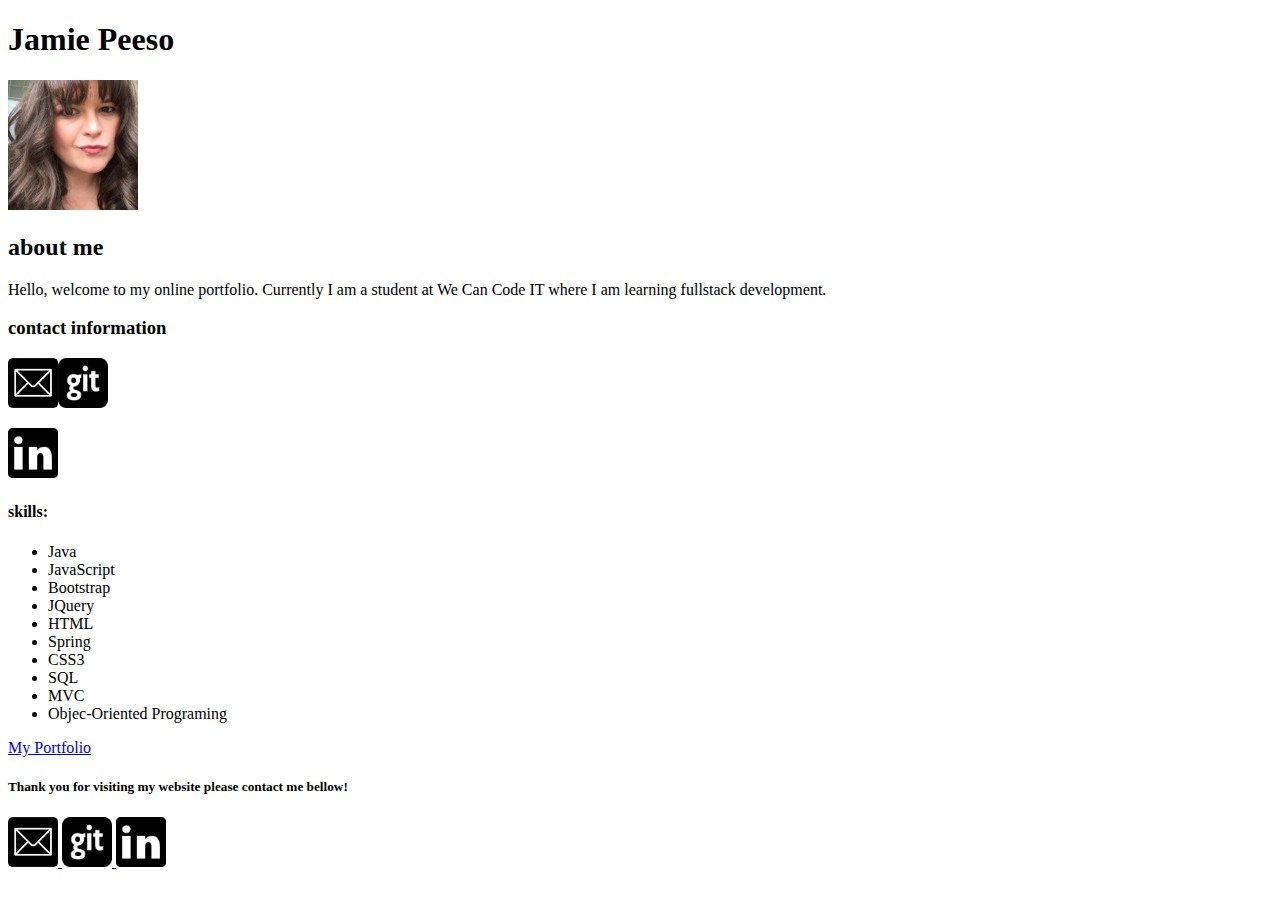
==== index.html @ d73a0c94 "bootstrap and portfolio page added" ====
<!DOCTYPE html>
<html>
<head>
	<meta charset="utf-8">
	<meta name="viewport" content="width=device=width, initial-scale=1.0">
	<link rel="stylesheet" type="text/css" href="css/style.css">
	<title>Jamie Peeso Portfolio</title>
</head>
<body>
	<div class="grid">
	<header class="logo">
		<h1>Jamie Peeso</h1>
		<div class="photo">
			<img class="face" src="images/profile picture linkedin.jpg" alt="linkedin profile picture" width="130" height="130"/>
		</div>
	</header>
	<h2>about me</h2>
	<section class="about-me">Hello, welcome to my online portfolio. Currently I am a student at We Can Code IT where I am learning fullstack development.</section>
	<section class="sidebar">
		<h3>contact information</h3>
		<p><a href="mailto:jamie.peeso@gmail.com"><img src="images/email-icon.png" alt="My Email Address" style="width:50px;height:50px;></p>
		<p><a href="https://github.com/jamiepeeso"><img src="images/github-icon.png" alt="My Github Profile" style="width:50px;height:50px;">
		</a></p>
		<p><a href="https://www.linkedin.com/in/jamiepeeso/"><img src="images/social-networks-linkedin-icon.png" alt="My LinkedIn Profile" style="width:50px;height:50px;">
		</a></p>
	</section>
	<section class="skills">
		<h4>skills:</h4>
		<ul>
  			<li>Java</li>
  			<li>JavaScript</li>
  			<li>Bootstrap</li>
  			<li>JQuery</li>
  			<li>HTML</li>
  			<li>Spring</li>
  			<li>CSS3</li>
  			<li>SQL</li>
  			<li>MVC</li>
  			<li>Objec-Oriented Programing</li>
		</ul>
	</section>
		<nav class="portfolio-link">
			<a href="portfolio.html">My Portfolio</a>
		</nav>
	<footer>
		<nav>
			<h5>Thank you for visiting my website please contact me bellow!</h5>
			<p><a href="mailto:jamie.peeso@gmail.com"><img src="images/email-icon.png" alt="My Email Address" style="width:50px;height:50px;">
			</a>
			<a href="https://github.com/jamiepeeso"><img src="images/github-icon.png" alt="My Github Profile" style="width:50px;height:50px;">
			</a>
			<a href="https://www.linkedin.com/in/jamiepeeso/"><img src="images/social-networks-linkedin-icon.png" alt="My LinkedIn Profile" style="width 50px;height:50px;">
			</a></p>
		</nav>
	</footer>
</div>
</body>
</html>
---- css/style.css ----
.avatar{
  width:100%
}
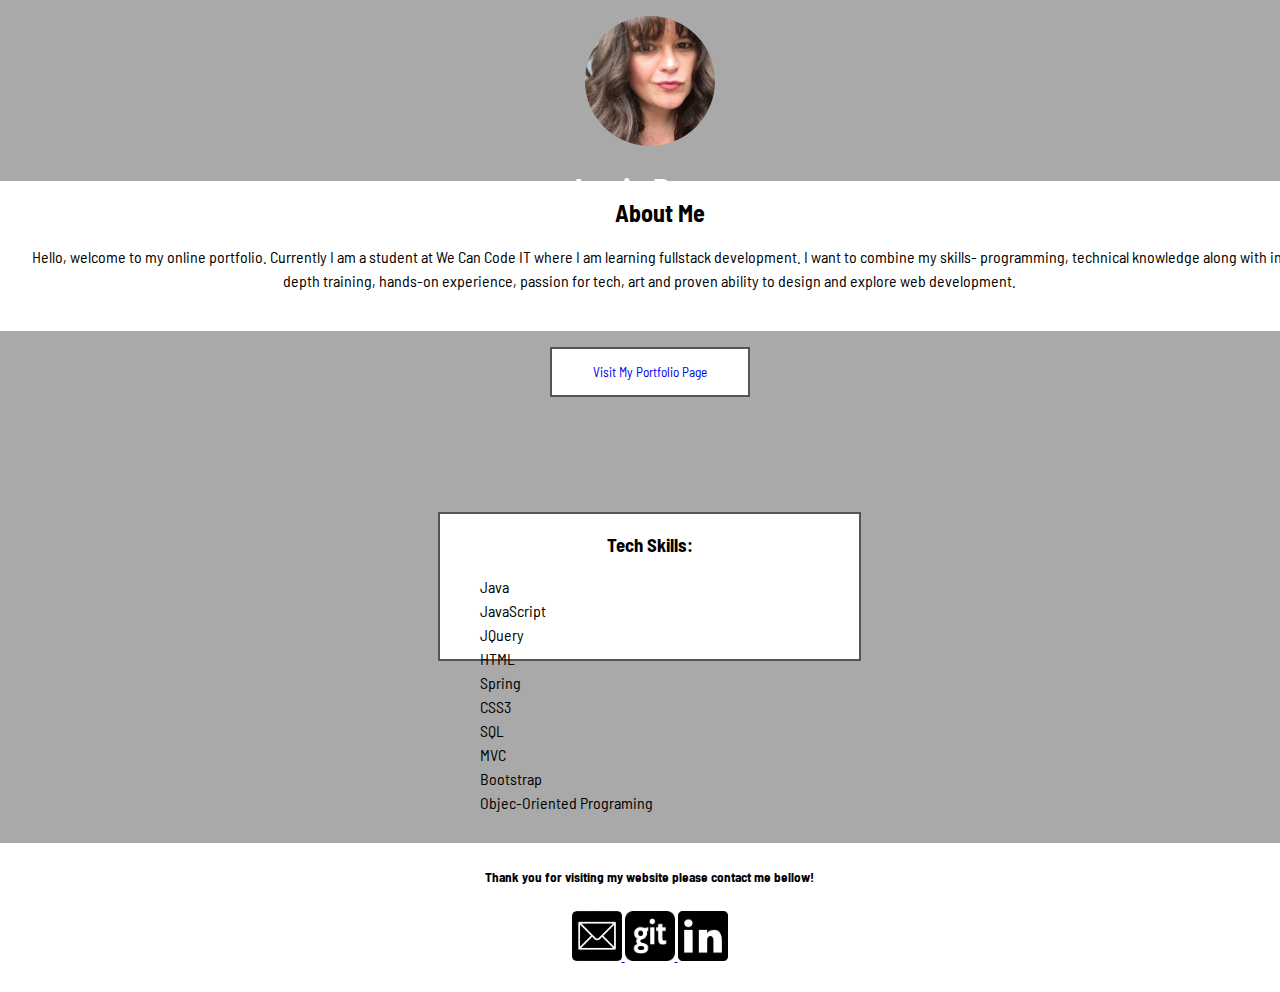
==== commit 451c4dd6: "updated home page" ====
--- a/index.html
+++ b/index.html
@@ -4,44 +4,41 @@
 	<meta charset="utf-8">
 	<meta name="viewport" content="width=device=width, initial-scale=1.0">
 	<link rel="stylesheet" type="text/css" href="css/style.css">
+	<link href="https://fonts.googleapis.com/css?family=Barlow+Semi+Condensed" rel="stylesheet">
 	<title>Jamie Peeso Portfolio</title>
 </head>
-<body>
+<body class="home">
 	<div class="grid">
-	<header class="logo">
-		<h1>Jamie Peeso</h1>
+	<header>
 		<div class="photo">
 			<img class="face" src="images/profile picture linkedin.jpg" alt="linkedin profile picture" width="130" height="130"/>
 		</div>
+		<h1>Jamie Peeso</h1>
 	</header>
-	<h2>about me</h2>
-	<section class="about-me">Hello, welcome to my online portfolio. Currently I am a student at We Can Code IT where I am learning fullstack development.</section>
-	<section class="sidebar">
-		<h3>contact information</h3>
-		<p><a href="mailto:jamie.peeso@gmail.com"><img src="images/email-icon.png" alt="My Email Address" style="width:50px;height:50px;></p>
-		<p><a href="https://github.com/jamiepeeso"><img src="images/github-icon.png" alt="My Github Profile" style="width:50px;height:50px;">
-		</a></p>
-		<p><a href="https://www.linkedin.com/in/jamiepeeso/"><img src="images/social-networks-linkedin-icon.png" alt="My LinkedIn Profile" style="width:50px;height:50px;">
-		</a></p>
+	<section class="portfolio">
+		<nav>
+			<button class="port-link"><a href="portfolio.html" style="text-decoration:none">Visit My Portfolio Page</a></button>
+		</nav>
+	</section>
+	<section class="about-me">
+		<h2>About Me</h2>
+		<p>Hello, welcome to my online portfolio. Currently I am a student at We Can Code IT where I am learning fullstack development. I want to combine my skills- programming, technical knowledge along with in-depth training, hands-on experience, passion for tech, art and proven ability to design and explore web development.</p>
 	</section>
 	<section class="skills">
-		<h4>skills:</h4>
+		<h3>Tech Skills:</h3>
 		<ul>
   			<li>Java</li>
   			<li>JavaScript</li>
-  			<li>Bootstrap</li>
   			<li>JQuery</li>
   			<li>HTML</li>
   			<li>Spring</li>
   			<li>CSS3</li>
   			<li>SQL</li>
   			<li>MVC</li>
+  			<li>Bootstrap</li>
   			<li>Objec-Oriented Programing</li>
 		</ul>
 	</section>
-		<nav class="portfolio-link">
-			<a href="portfolio.html">My Portfolio</a>
-		</nav>
 	<footer>
 		<nav>
 			<h5>Thank you for visiting my website please contact me bellow!</h5>
--- a/css/style.css
+++ b/css/style.css
@@ -1,3 +1,71 @@
-.avatar{
+.avatar {
   width:100%
-}+}
+.screenshot {
+	width: 100%
+}
+.home {
+	margin: 0 auto;
+	padding: 1em 0;
+	background-color: darkgray;
+	color: white;
+	font-family: 'Barlow Semi Condensed', sans-serif;
+}
+.grid {
+  	display: grid;
+  	grid-template-columns: 33% 33% 33%;
+	grid-template-rows: 16% 16% 16% 16% 16% 16%;
+  	grid-gap: 1em;
+}
+.face {
+	border-radius: 100%;
+}
+header {
+	grid-column: 1/4;
+	grid-row: 1;
+	text-align: center;
+}
+footer {
+	grid-column: 1/4;
+	grid-row: 6;
+	background-color: white;
+	color: black;
+	text-align: center;
+	line-height: 1.5em;
+}
+.portfolio {
+	grid-column: 2/3;
+	grid-row: 3;
+	text-align: center;
+}
+button.port-link {
+	background-color: white;
+    color: black;
+    border: 2px solid #555555;
+    font-family: 'Barlow Semi Condensed', sans-serif;
+    width: 200px;
+    height: 50px;
+}
+.about-me {
+	grid-column: 1/4;
+	grid-row: 2;
+	text-align: center;
+	line-height: 1.5em;
+	text-indent: 20px;
+	background-color: white;
+	color: black;
+}
+.skills {
+	grid-column: 2/3;
+	grid-row: 4;
+	line-height: 1.5em;
+	background-color: white;
+  	color: black;
+  	border: 2px solid #555555;
+}
+ul {
+  list-style-type: none;
+}
+h3 {
+	text-align: center;
+}
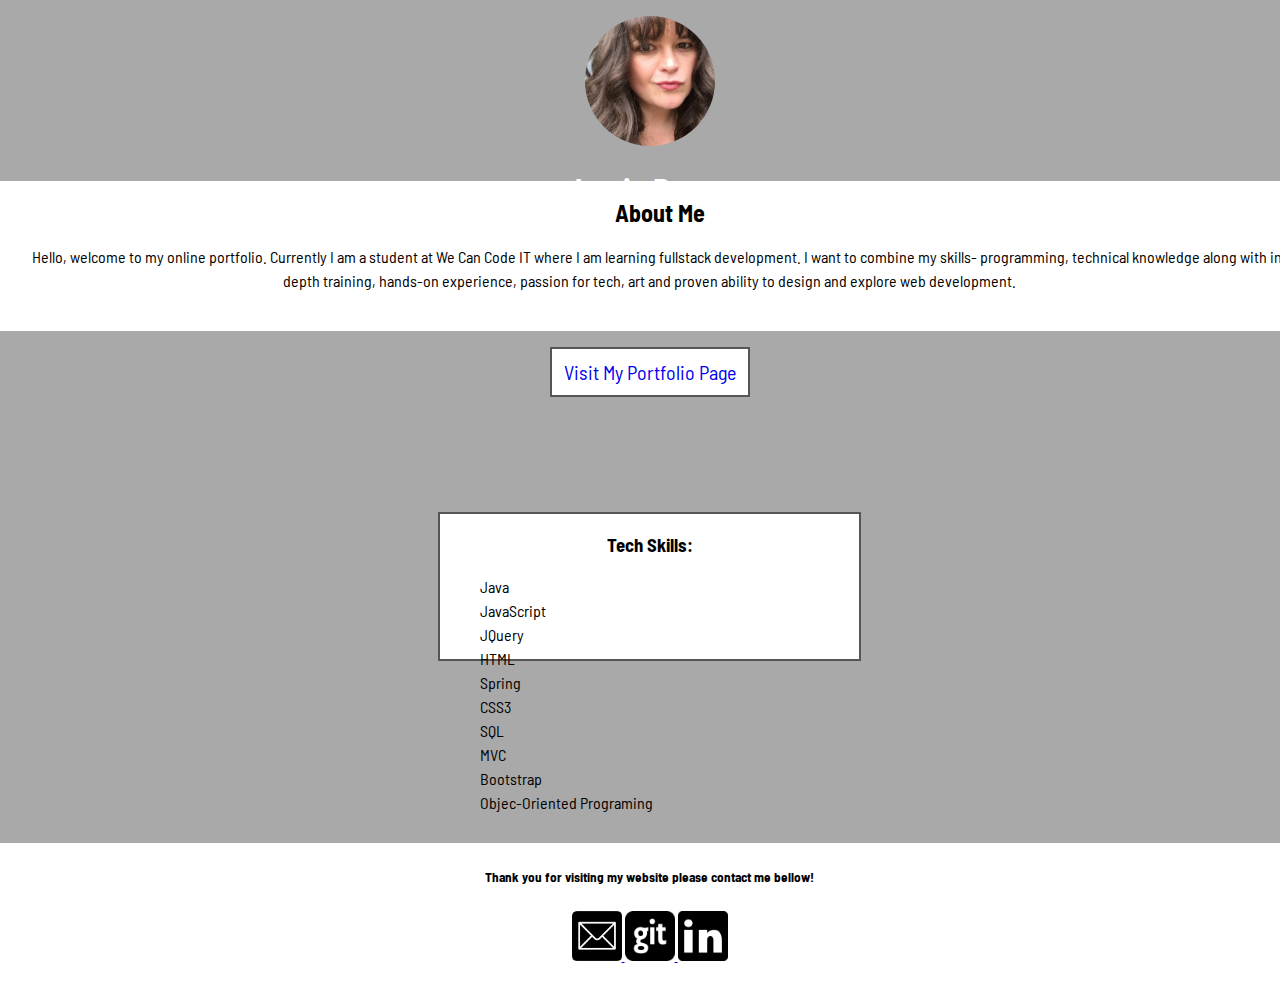
==== commit afbce8d8: "updated button text size" ====
--- a/index.html
+++ b/index.html
@@ -17,7 +17,7 @@
 	</header>
 	<section class="portfolio">
 		<nav>
-			<button class="port-link"><a href="portfolio.html" style="text-decoration:none">Visit My Portfolio Page</a></button>
+			<button class="port-link"><a href="portfolio.html" style="text-decoration:none; font-size: 20px; height:100%; width: 100%">Visit My Portfolio Page</a></button>
 		</nav>
 	</section>
 	<section class="about-me">
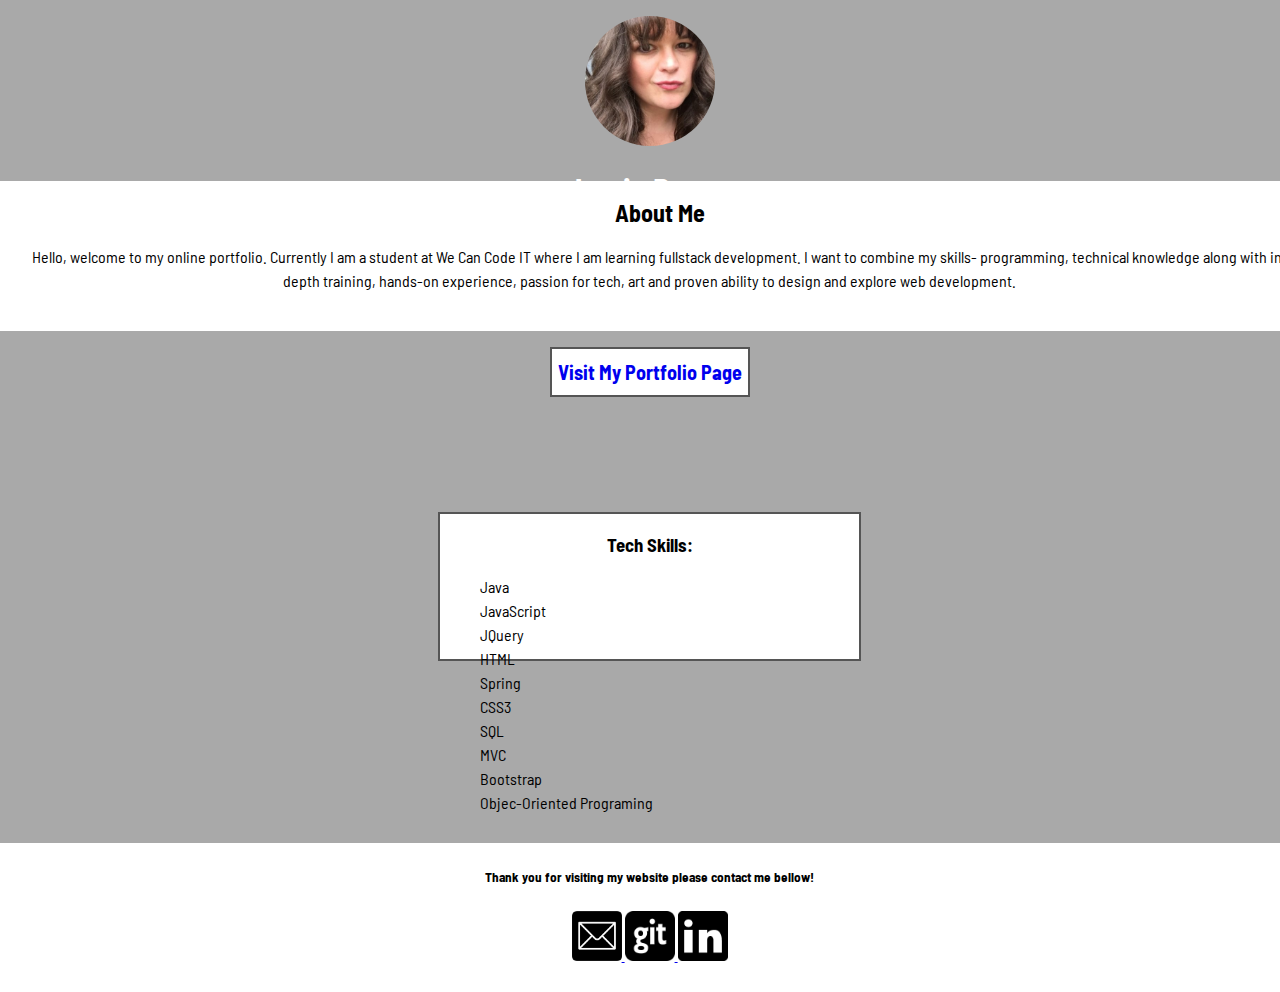
==== commit 2cfc1161: "strong text on button" ====
--- a/index.html
+++ b/index.html
@@ -17,7 +17,7 @@
 	</header>
 	<section class="portfolio">
 		<nav>
-			<button class="port-link"><a href="portfolio.html" style="text-decoration:none; font-size: 20px; height:100%; width: 100%">Visit My Portfolio Page</a></button>
+			<button class="port-link"><a href="portfolio.html" style="text-decoration:none; font-size: 20px; height:100%; width: 100%"><strong>Visit My Portfolio Page</strong></a></button>
 		</nav>
 	</section>
 	<section class="about-me">
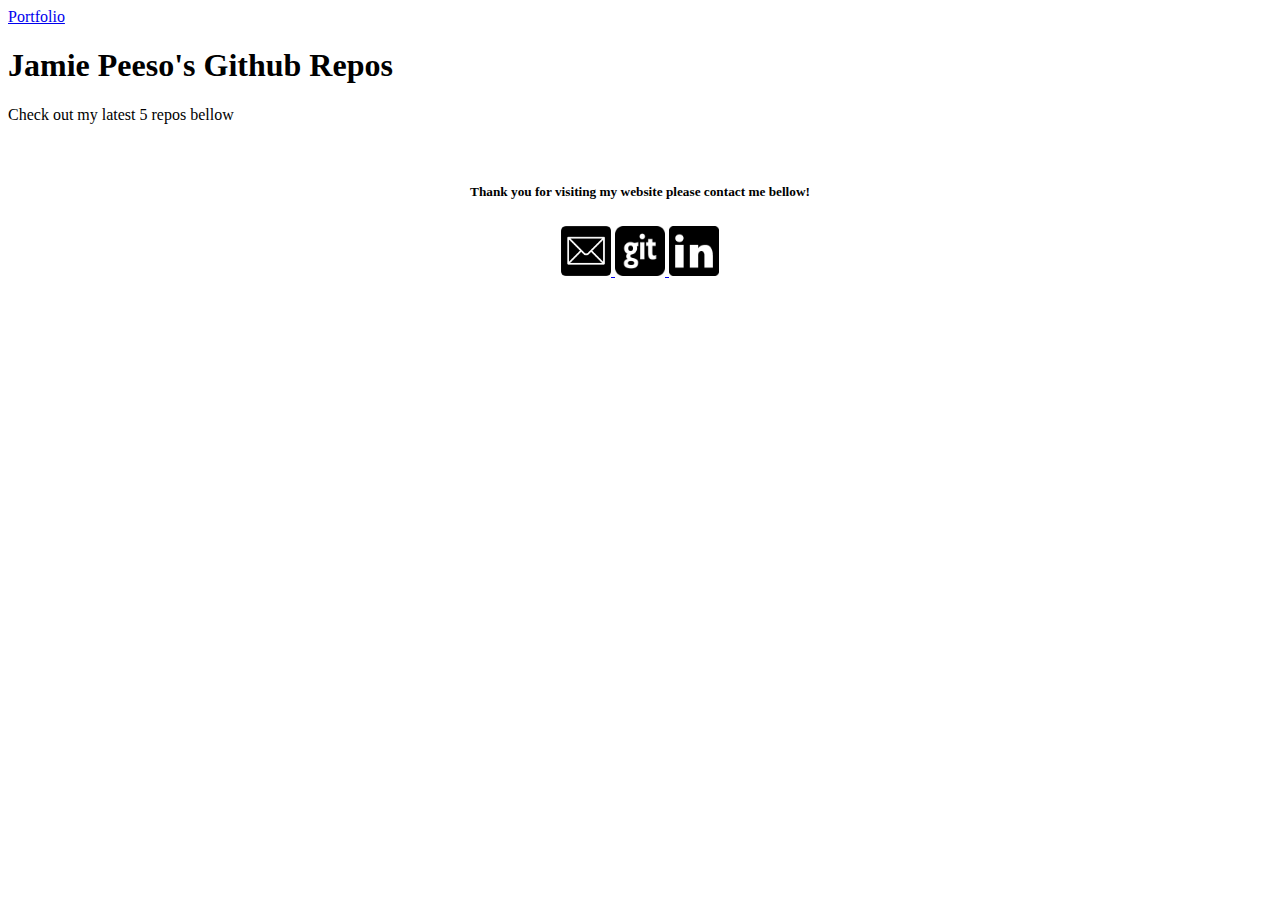
==== commit 1ed1c257: "one page setup" ====
--- a/index.html
+++ b/index.html
@@ -1,55 +1,56 @@
 <!DOCTYPE html>
-<html>
-<head>
-	<meta charset="utf-8">
-	<meta name="viewport" content="width=device=width, initial-scale=1.0">
-	<link rel="stylesheet" type="text/css" href="css/style.css">
-	<link href="https://fonts.googleapis.com/css?family=Barlow+Semi+Condensed" rel="stylesheet">
-	<title>Jamie Peeso Portfolio</title>
-</head>
-<body class="home">
-	<div class="grid">
-	<header>
-		<div class="photo">
-			<img class="face" src="images/profile picture linkedin.jpg" alt="linkedin profile picture" width="130" height="130"/>
-		</div>
-		<h1>Jamie Peeso</h1>
-	</header>
-	<section class="portfolio">
-		<nav>
-			<button class="port-link"><a href="portfolio.html" style="text-decoration:none; font-size: 20px; height:100%; width: 100%"><strong>Visit My Portfolio Page</strong></a></button>
-		</nav>
-	</section>
-	<section class="about-me">
-		<h2>About Me</h2>
-		<p>Hello, welcome to my online portfolio. Currently I am a student at We Can Code IT where I am learning fullstack development. I want to combine my skills- programming, technical knowledge along with in-depth training, hands-on experience, passion for tech, art and proven ability to design and explore web development.</p>
-	</section>
-	<section class="skills">
-		<h3>Tech Skills:</h3>
-		<ul>
-  			<li>Java</li>
-  			<li>JavaScript</li>
-  			<li>JQuery</li>
-  			<li>HTML</li>
-  			<li>Spring</li>
-  			<li>CSS3</li>
-  			<li>SQL</li>
-  			<li>MVC</li>
-  			<li>Bootstrap</li>
-  			<li>Objec-Oriented Programing</li>
-		</ul>
-	</section>
+<html lang="en">
+  <head>
+    <meta charset="utf-8">
+    <meta http-equiv="X-UA-Compatible" content="IE=edge">
+    <meta name="viewport" content="width=device-width, initial-scale=1">
+    <title>Jamie Peeso's Portfolio</title>
+
+    <!-- Bootstrap & CSS -->
+    <link href="https://bootswatch.com/4/lux/bootstrap.min.css" rel="stylesheet">
+    <link rel="stylesheet" href="css/style.css">
+  </head>
+
+  <body>
+
+    <nav class="navbar navbar-inverse">
+      <div class="container">
+        <div class="navbar-header">
+          <a class="navbar-brand" href="#">Portfolio</a>
+        </div>
+        <div id="navbar" class="collapse navbar-collapse">
+          <ul class="nav navbar-nav">
+          </ul>
+        </div>
+      </div>
+    </nav>
+
+    <div class="container">
+
+      <div class="searchContainer">
+        <h1>Jamie Peeso's Github Repos</h1>
+        <p class="lead">Check out my latest 5 repos bellow</p>
+      </div>
+      <br>
+      <div id="profile"></div>
+      <!-- slide show -->
+    </div>
 	<footer>
 		<nav>
 			<h5>Thank you for visiting my website please contact me bellow!</h5>
-			<p><a href="mailto:jamie.peeso@gmail.com"><img src="images/email-icon.png" alt="My Email Address" style="width:50px;height:50px;">
-			</a>
-			<a href="https://github.com/jamiepeeso"><img src="images/github-icon.png" alt="My Github Profile" style="width:50px;height:50px;">
-			</a>
-			<a href="https://www.linkedin.com/in/jamiepeeso/"><img src="images/social-networks-linkedin-icon.png" alt="My LinkedIn Profile" style="width 50px;height:50px;">
-			</a></p>
+      <p><a href="mailto:jamie.peeso@gmail.com"><img src="images/email-icon.png" alt="My Email Address" style="width:50px;height:50px;">
+      </a>
+      <a href="https://github.com/jamiepeeso"><img src="images/github-icon.png" alt="My Github Profile" style="width:50px;height:50px;">
+      </a>
+      <a href="https://www.linkedin.com/in/jamiepeeso/"><img src="images/social-networks-linkedin-icon.png" alt="My LinkedIn Profile" style="width 50px;height:50px;">
+      </a></p>
 		</nav>
 	</footer>
-</div>
-</body>
+    <script
+  src="https://code.jquery.com/jquery-3.1.1.js"
+  integrity="sha256-16cdPddA6VdVInumRGo6IbivbERE8p7CQR3HzTBuELA="
+  crossorigin="anonymous"></script>
+    <script src="https://maxcdn.bootstrapcdn.com/bootstrap/4.0.0-beta.2/js/bootstrap.min.js"></script>
+    <script src="js/main.js"></script>
+  </body>
 </html>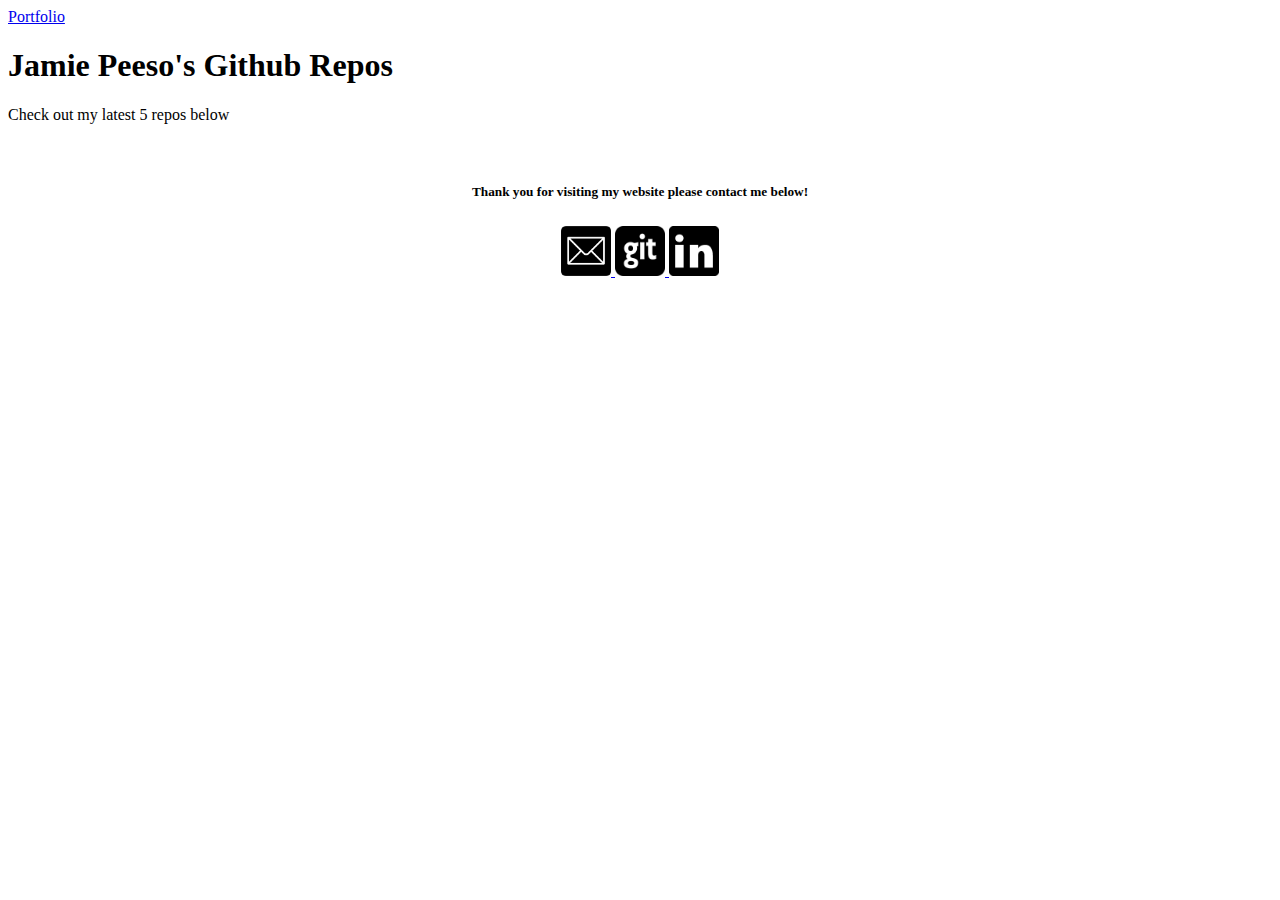
==== commit 69ef51d0: "spelling error" ====
--- a/index.html
+++ b/index.html
@@ -29,7 +29,7 @@
 
       <div class="searchContainer">
         <h1>Jamie Peeso's Github Repos</h1>
-        <p class="lead">Check out my latest 5 repos bellow</p>
+        <p class="lead">Check out my latest 5 repos below</p>
       </div>
       <br>
       <div id="profile"></div>
@@ -37,7 +37,7 @@
     </div>
 	<footer>
 		<nav>
-			<h5>Thank you for visiting my website please contact me bellow!</h5>
+			<h5>Thank you for visiting my website please contact me below!</h5>
       <p><a href="mailto:jamie.peeso@gmail.com"><img src="images/email-icon.png" alt="My Email Address" style="width:50px;height:50px;">
       </a>
       <a href="https://github.com/jamiepeeso"><img src="images/github-icon.png" alt="My Github Profile" style="width:50px;height:50px;">
@@ -53,4 +53,4 @@
     <script src="https://maxcdn.bootstrapcdn.com/bootstrap/4.0.0-beta.2/js/bootstrap.min.js"></script>
     <script src="js/main.js"></script>
   </body>
-</html>+</html>
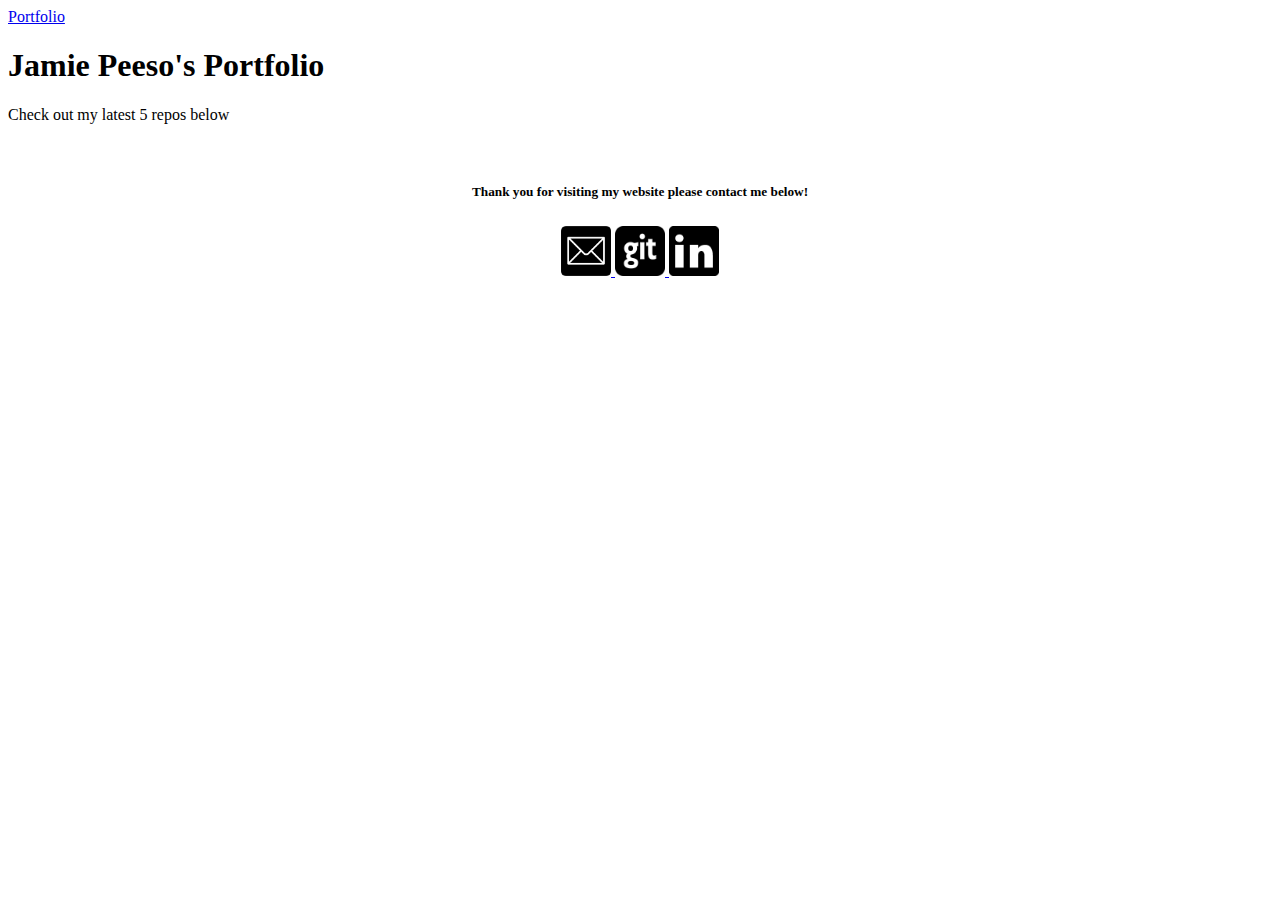
==== commit d7c0953a: "info update" ====
--- a/index.html
+++ b/index.html
@@ -28,7 +28,7 @@
     <div class="container">
 
       <div class="searchContainer">
-        <h1>Jamie Peeso's Github Repos</h1>
+        <h1>Jamie Peeso's Portfolio</h1>
         <p class="lead">Check out my latest 5 repos below</p>
       </div>
       <br>
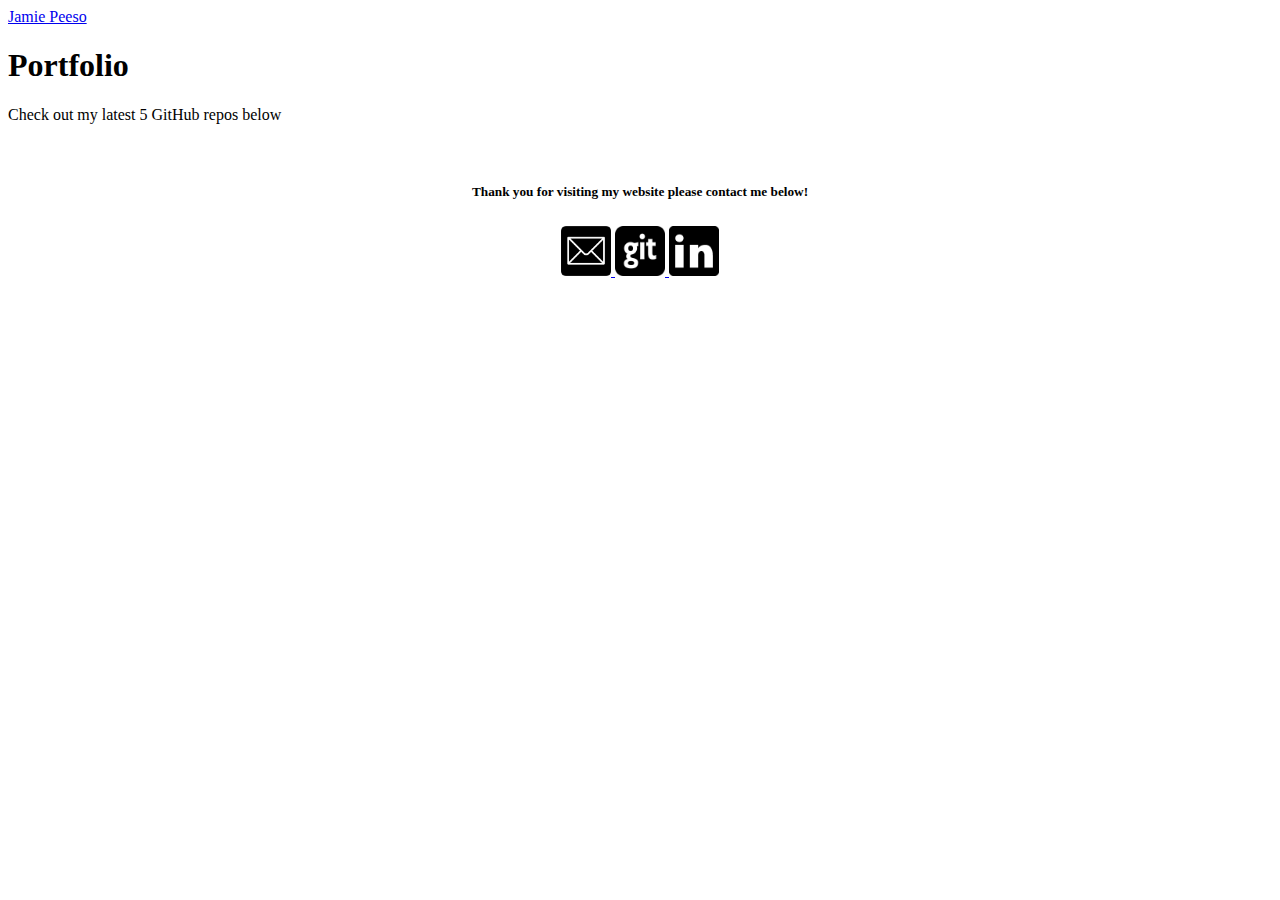
==== commit a6813dce: "title change" ====
--- a/index.html
+++ b/index.html
@@ -16,7 +16,7 @@
     <nav class="navbar navbar-inverse">
       <div class="container">
         <div class="navbar-header">
-          <a class="navbar-brand" href="#">Portfolio</a>
+          <a class="navbar-brand" href="#">Jamie Peeso</a>
         </div>
         <div id="navbar" class="collapse navbar-collapse">
           <ul class="nav navbar-nav">
@@ -28,8 +28,8 @@
     <div class="container">
 
       <div class="searchContainer">
-        <h1>Jamie Peeso's Portfolio</h1>
-        <p class="lead">Check out my latest 5 repos below</p>
+        <h1>Portfolio</h1>
+        <p class="lead">Check out my latest 5 GitHub repos below</p>
       </div>
       <br>
       <div id="profile"></div>
